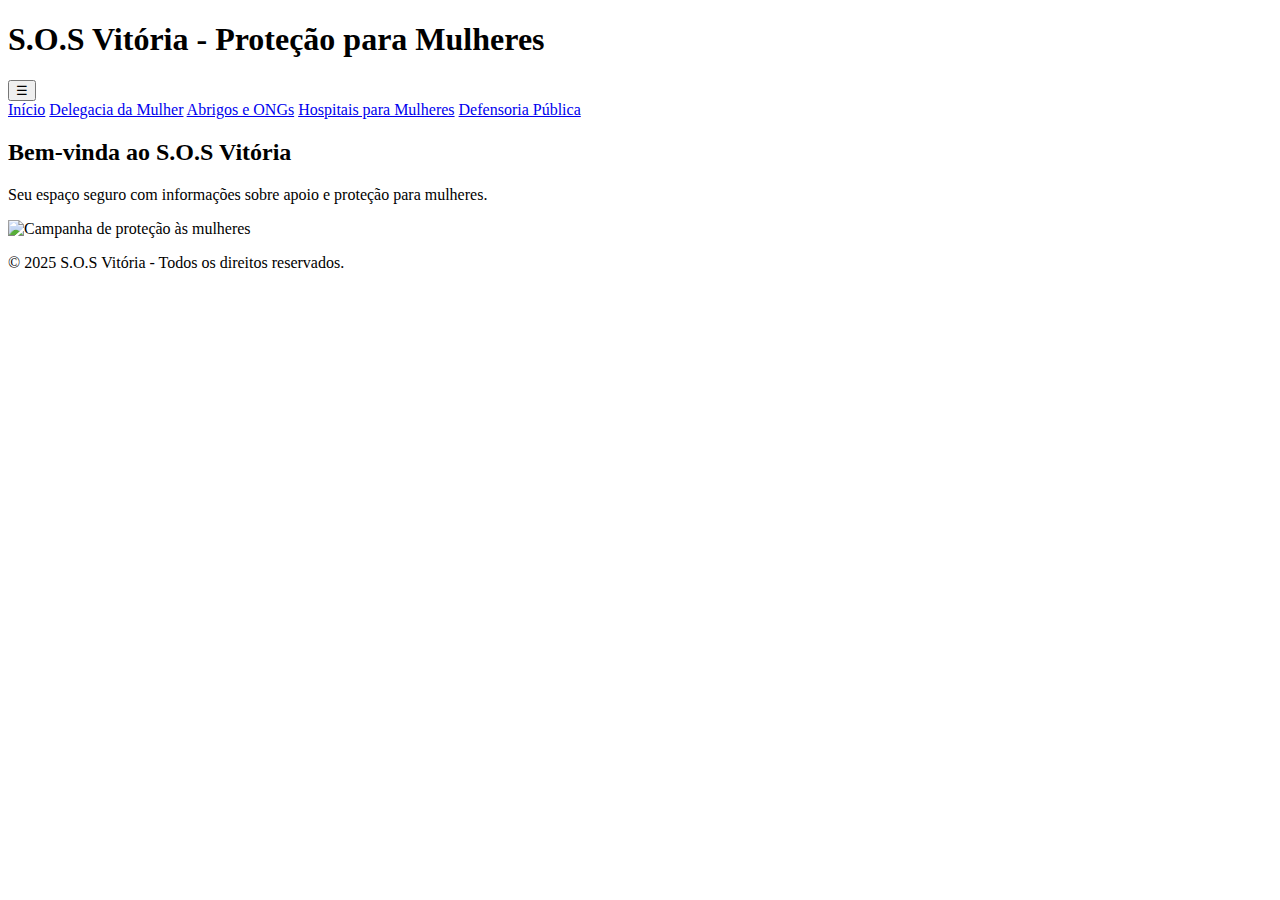
==== index.html @ 32af680a "index.html" ====
<!DOCTYPE html>
<html lang="pt-BR">
<head>
    <meta charset="UTF-8">
    <meta name="viewport" content="width=device-width, initial-scale=1.0">
    <title>S.O.S Vitória</title>
    <link rel="stylesheet" href="styles.css">
    <script defer src="script.js"></script>
</head>
<body>
    <header>
        <h1>S.O.S Vitória - Proteção para Mulheres</h1>
        <button class="menu-btn" onclick="toggleMenu()">☰</button>
        <nav class="menu">
            <a href="index.html">Início</a>
            <a href="delegacia.html">Delegacia da Mulher</a>
            <a href="abrigos.html">Abrigos e ONGs</a>
            <a href="hospitais.html">Hospitais para Mulheres</a>
            <a href="defensoria.html">Defensoria Pública</a>
        </nav>
    </header>
    <section>
        <h2>Bem-vinda ao S.O.S Vitória</h2>
        <p>Seu espaço seguro com informações sobre apoio e proteção para mulheres.</p>
        <img src="imagens/protecao-mulheres.jpg" alt="Campanha de proteção às mulheres">
    </section>
    <footer>
        <p>&copy; 2025 S.O.S Vitória - Todos os direitos reservados.</p>
    </footer>
</body>
</html>
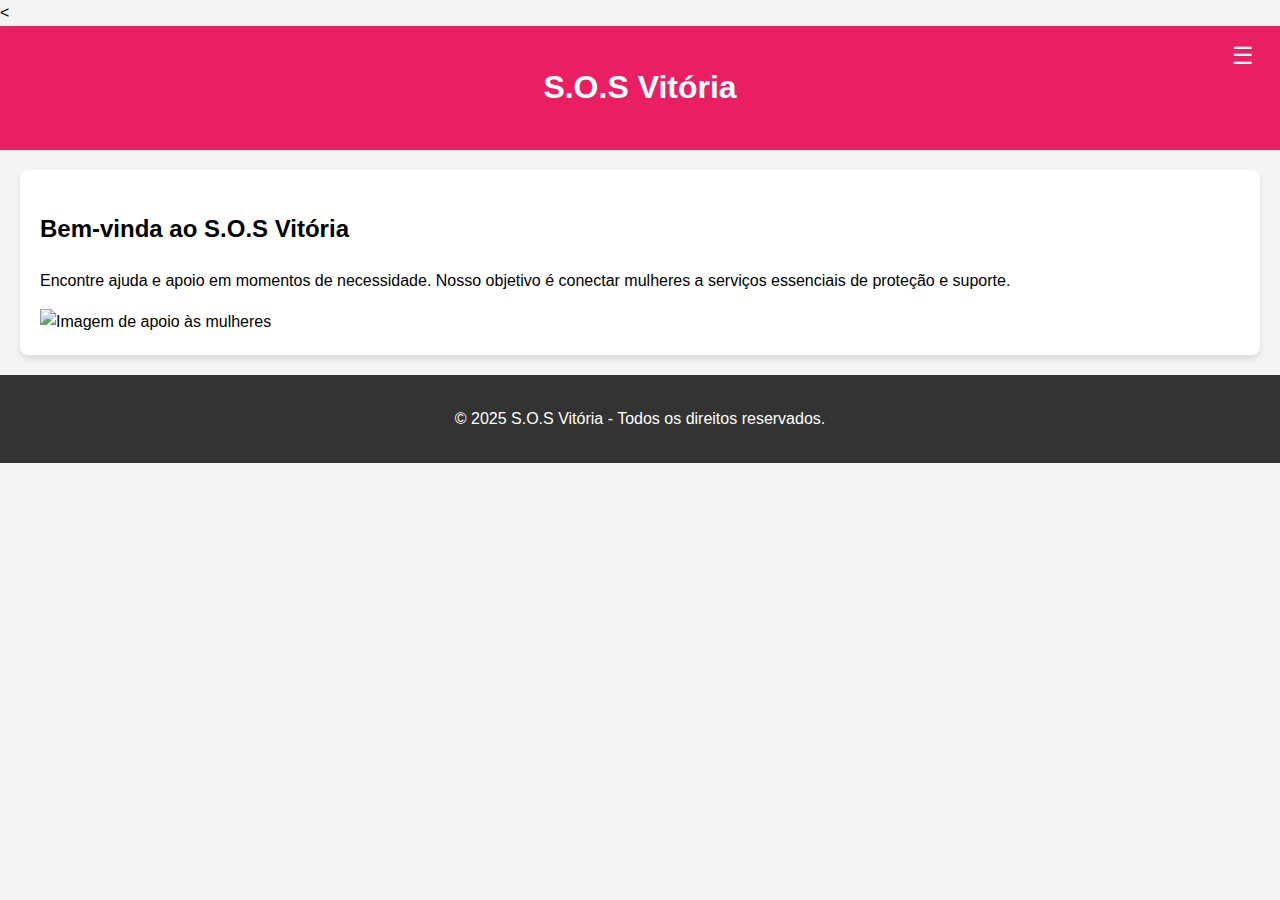
==== commit 9e1361d0: "ajuste html" ====
--- a/index.html
+++ b/index.html
@@ -1,31 +1,35 @@
-<!DOCTYPE html>
+<<!DOCTYPE html>
 <html lang="pt-BR">
 <head>
     <meta charset="UTF-8">
     <meta name="viewport" content="width=device-width, initial-scale=1.0">
     <title>S.O.S Vitória</title>
     <link rel="stylesheet" href="styles.css">
-    <script defer src="script.js"></script>
 </head>
 <body>
     <header>
-        <h1>S.O.S Vitória - Proteção para Mulheres</h1>
-        <button class="menu-btn" onclick="toggleMenu()">☰</button>
+        <h1>S.O.S Vitória</h1>
+        <button class="menu-toggle">☰</button>
         <nav class="menu">
-            <a href="index.html">Início</a>
-            <a href="delegacia.html">Delegacia da Mulher</a>
-            <a href="abrigos.html">Abrigos e ONGs</a>
-            <a href="hospitais.html">Hospitais para Mulheres</a>
-            <a href="defensoria.html">Defensoria Pública</a>
+            <ul>
+                <li><a href="index.html">Início</a></li>
+                <li><a href="delegacia.html">Delegacia da Mulher</a></li>
+                <li><a href="abrigos.html">Abrigos e ONGs</a></li>
+                <li><a href="hospitais.html">Hospitais</a></li>
+                <li><a href="defensoria.html">Defensoria Pública</a></li>
+            </ul>
         </nav>
     </header>
-    <section>
-        <h2>Bem-vinda ao S.O.S Vitória</h2>
-        <p>Seu espaço seguro com informações sobre apoio e proteção para mulheres.</p>
-        <img src="imagens/protecao-mulheres.jpg" alt="Campanha de proteção às mulheres">
-    </section>
+    <main>
+        <section>
+            <h2>Bem-vinda ao S.O.S Vitória</h2>
+            <p>Encontre ajuda e apoio em momentos de necessidade. Nosso objetivo é conectar mulheres a serviços essenciais de proteção e suporte.</p>
+            <img src="img/protecao-mulheres.jpg" alt="Imagem de apoio às mulheres">
+        </section>
+    </main>
     <footer>
         <p>&copy; 2025 S.O.S Vitória - Todos os direitos reservados.</p>
     </footer>
+    <script src="script.js"></script>
 </body>
 </html>
--- a/styles.css
+++ b/styles.css
@@ -0,0 +1,65 @@
+body {
+    font-family: Arial, sans-serif;
+    line-height: 1.6;
+    margin: 0;
+    padding: 0;
+    background-color: #f4f4f4;
+}
+header {
+    background-color: #e91e63;
+    color: white;
+    padding: 15px;
+    text-align: center;
+    position: relative;
+}
+.menu-toggle {
+    position: absolute;
+    right: 20px;
+    top: 15px;
+    font-size: 24px;
+    background: none;
+    border: none;
+    color: white;
+    cursor: pointer;
+}
+.menu {
+    display: none;
+    background: #c2185b;
+    text-align: center;
+    position: absolute;
+    width: 100%;
+    top: 60px;
+    left: 0;
+}
+.menu ul {
+    list-style: none;
+    padding: 0;
+}
+.menu ul li {
+    padding: 10px;
+}
+.menu ul li a {
+    color: white;
+    text-decoration: none;
+    display: block;
+}
+.menu ul li:hover {
+    background: #ad1457;
+}
+.show-menu {
+    display: block;
+}
+main {
+    margin: 20px;
+    padding: 20px;
+    background: white;
+    border-radius: 8px;
+    box-shadow: 0 4px 6px rgba(0, 0, 0, 0.1);
+}
+footer {
+    text-align: center;
+    padding: 15px;
+    background-color: #333;
+    color: white;
+    margin-top: 20px;
+}
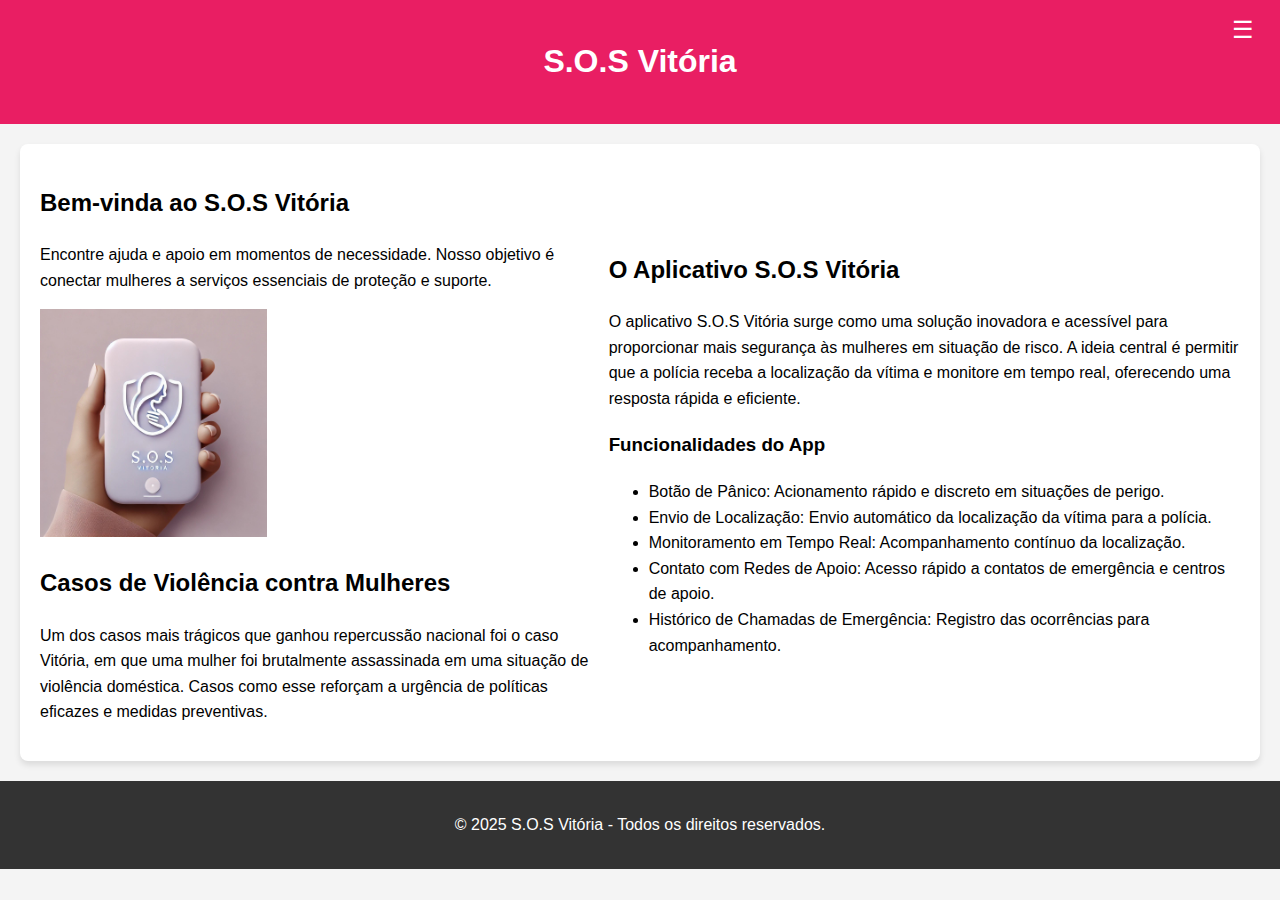
==== commit 0be06c7a: "adicionados mais endereços" ====
--- a/index.html
+++ b/index.html
@@ -1,11 +1,13 @@
-<<!DOCTYPE html>
+<!DOCTYPE html>
 <html lang="pt-BR">
+
 <head>
     <meta charset="UTF-8">
     <meta name="viewport" content="width=device-width, initial-scale=1.0">
     <title>S.O.S Vitória</title>
     <link rel="stylesheet" href="styles.css">
 </head>
+
 <body>
     <header>
         <h1>S.O.S Vitória</h1>
@@ -20,11 +22,30 @@
             </ul>
         </nav>
     </header>
-    <main>
+    <main style="display: flex; align-items: center;">
         <section>
             <h2>Bem-vinda ao S.O.S Vitória</h2>
-            <p>Encontre ajuda e apoio em momentos de necessidade. Nosso objetivo é conectar mulheres a serviços essenciais de proteção e suporte.</p>
-            <img src="img/protecao-mulheres.jpg" alt="Imagem de apoio às mulheres">
+            <p>Encontre ajuda e apoio em momentos de necessidade. Nosso objetivo é conectar mulheres a serviços
+                essenciais de proteção e suporte.</p>
+            <img src="imagens/protecao-mulheres.jpg" alt="Imagem de apoio às mulheres">
+            <h2>Casos de Violência contra Mulheres</h2>
+            <p>Um dos casos mais trágicos que ganhou repercussão nacional foi o caso Vitória, em que uma mulher foi
+                brutalmente assassinada em uma situação de violência doméstica. Casos como esse reforçam a urgência de
+                políticas eficazes e medidas preventivas.</p>
+        </section>
+        <section>
+            <h2>O Aplicativo S.O.S Vitória</h2>
+            <p>O aplicativo S.O.S Vitória surge como uma solução inovadora e acessível para proporcionar mais segurança
+                às mulheres em situação de risco. A ideia central é permitir que a polícia receba a localização da
+                vítima e monitore em tempo real, oferecendo uma resposta rápida e eficiente.</p>
+            <h3>Funcionalidades do App</h3>
+            <ul>
+                <li>Botão de Pânico: Acionamento rápido e discreto em situações de perigo.</li>
+                <li>Envio de Localização: Envio automático da localização da vítima para a polícia.</li>
+                <li>Monitoramento em Tempo Real: Acompanhamento contínuo da localização.</li>
+                <li>Contato com Redes de Apoio: Acesso rápido a contatos de emergência e centros de apoio.</li>
+                <li>Histórico de Chamadas de Emergência: Registro das ocorrências para acompanhamento.</li>
+            </ul>
         </section>
     </main>
     <footer>
@@ -32,4 +53,5 @@
     </footer>
     <script src="script.js"></script>
 </body>
-</html>
+
+</html>--- a/styles.css
+++ b/styles.css
@@ -27,9 +27,9 @@
     background: #c2185b;
     text-align: center;
     position: absolute;
-    width: 100%;
+    width: 30%;
     top: 60px;
-    left: 0;
+    right: 0;
 }
 .menu ul {
     list-style: none;
@@ -63,3 +63,8 @@
     color: white;
     margin-top: 20px;
 }
+img{
+    width: 40%;
+    height: 60%;
+    position: relative;
+}
